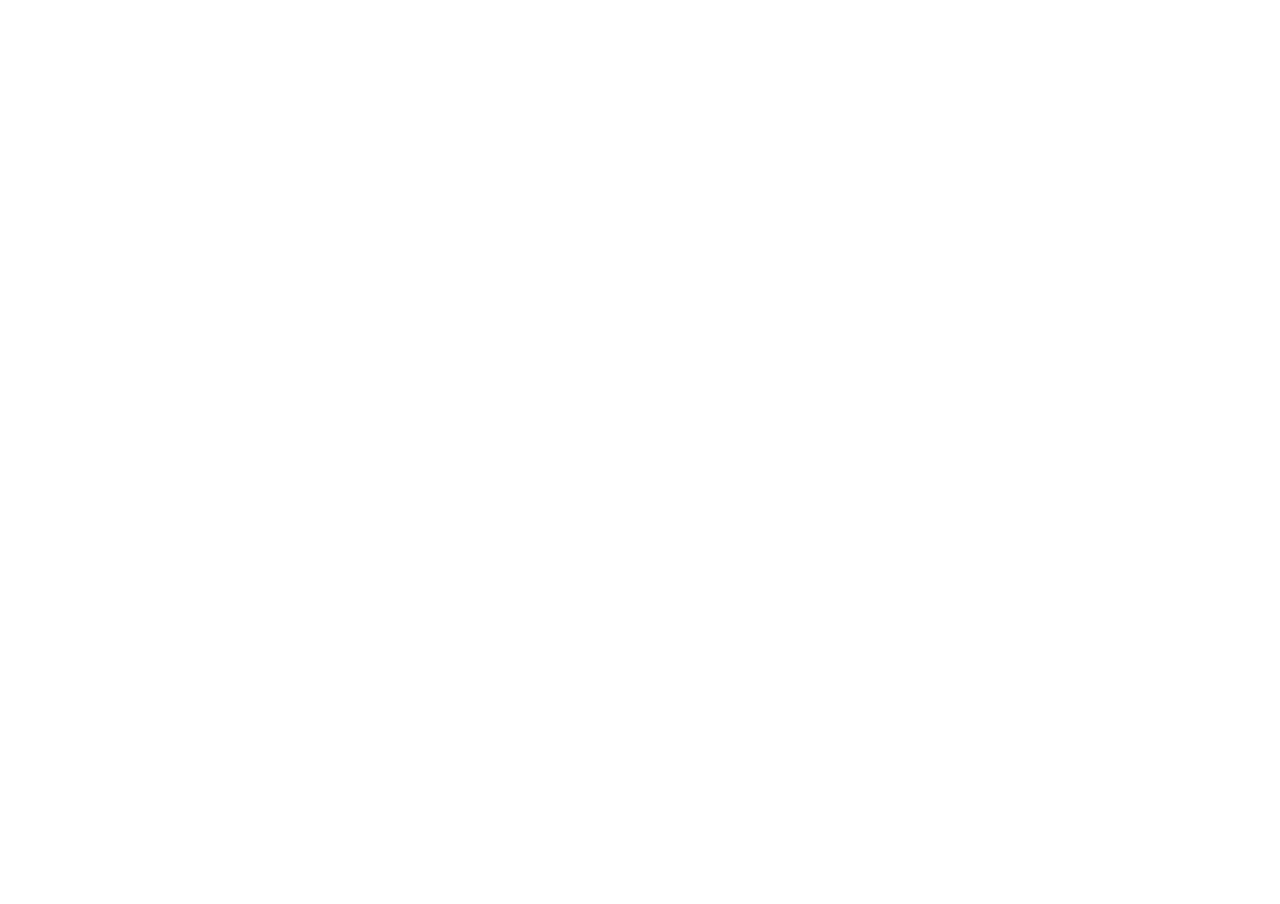
==== index.html @ 283392b7 "Create index.html" ====
<!DOCTYPE html>
<html lang='pt-br'>
<head>
<meta charset='UTF-8'/>
<title>Blog da B7</title>
<meta content='pt-br' http-equiv='Content-Language'/>

<link href='mailto:contato@bruxado7.com.br' rev='made'/>

<style>

*,
*::before,
*::after {
border: none;
margin: 0 0 0 0;
padding: 0 0 0 0;
}
html body{
border: none;
margin: 0 0 0 0;
padding: 0 0 0 0;
width: 100vw;
max-width: 100vw;
max-width: 100vw;
overflow: hidden;
}

</style>
</head>
<body>

<iframe src="https://www.bruxado7.com.br" style="width: 100vw; height: 100vh; border: none;"></iframe>

</body>
</html>
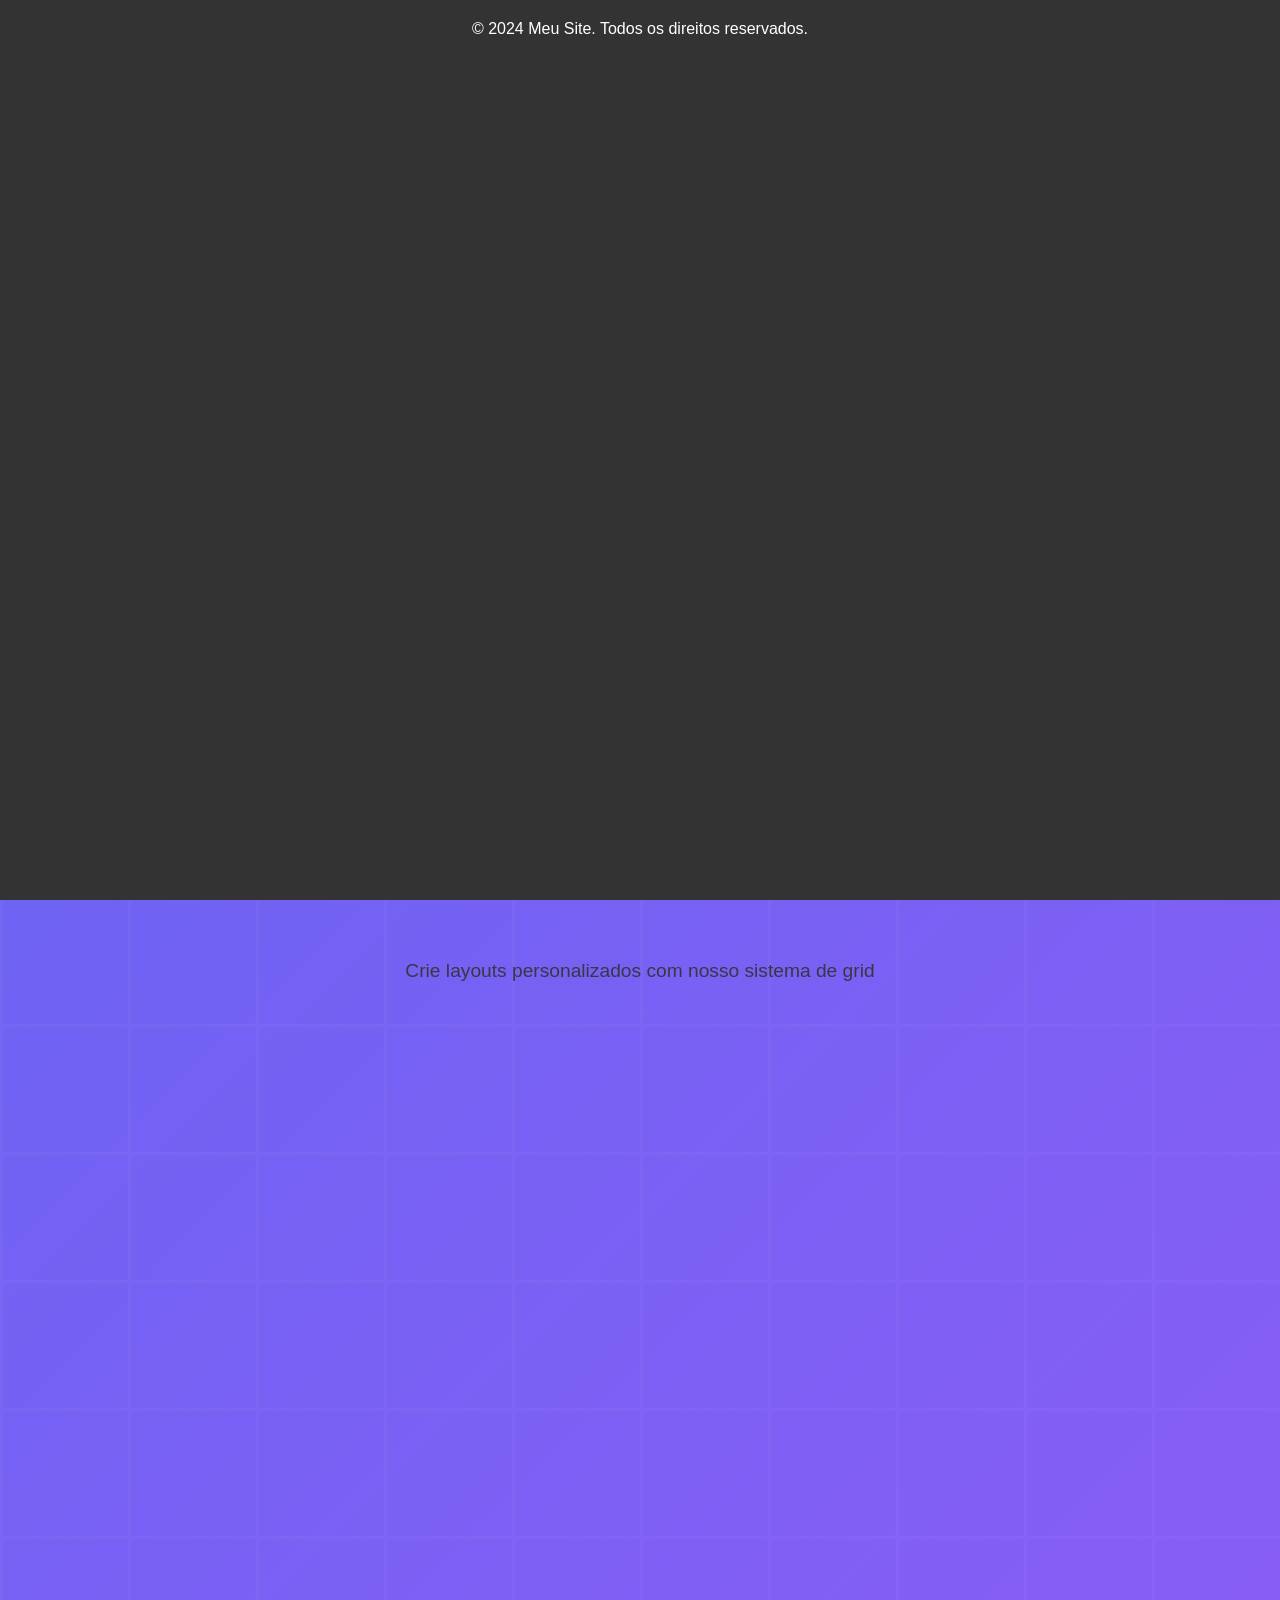
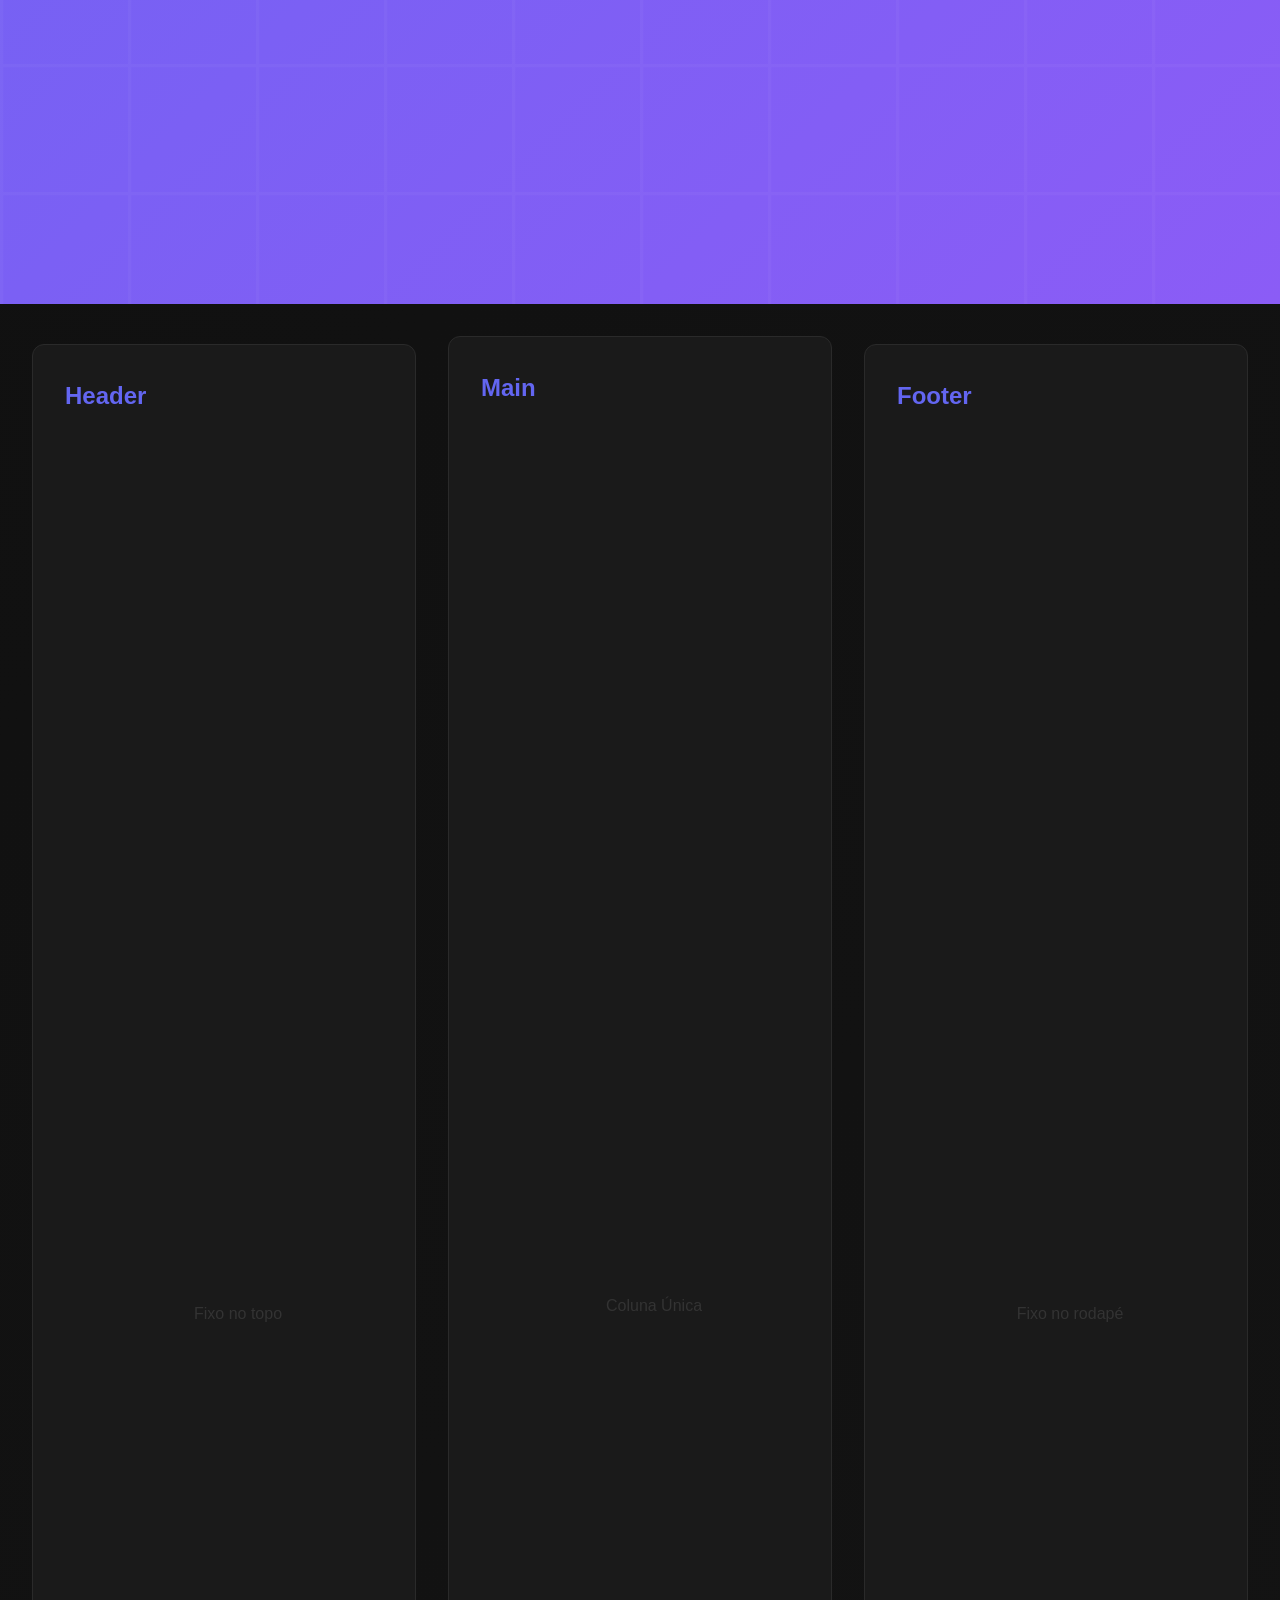
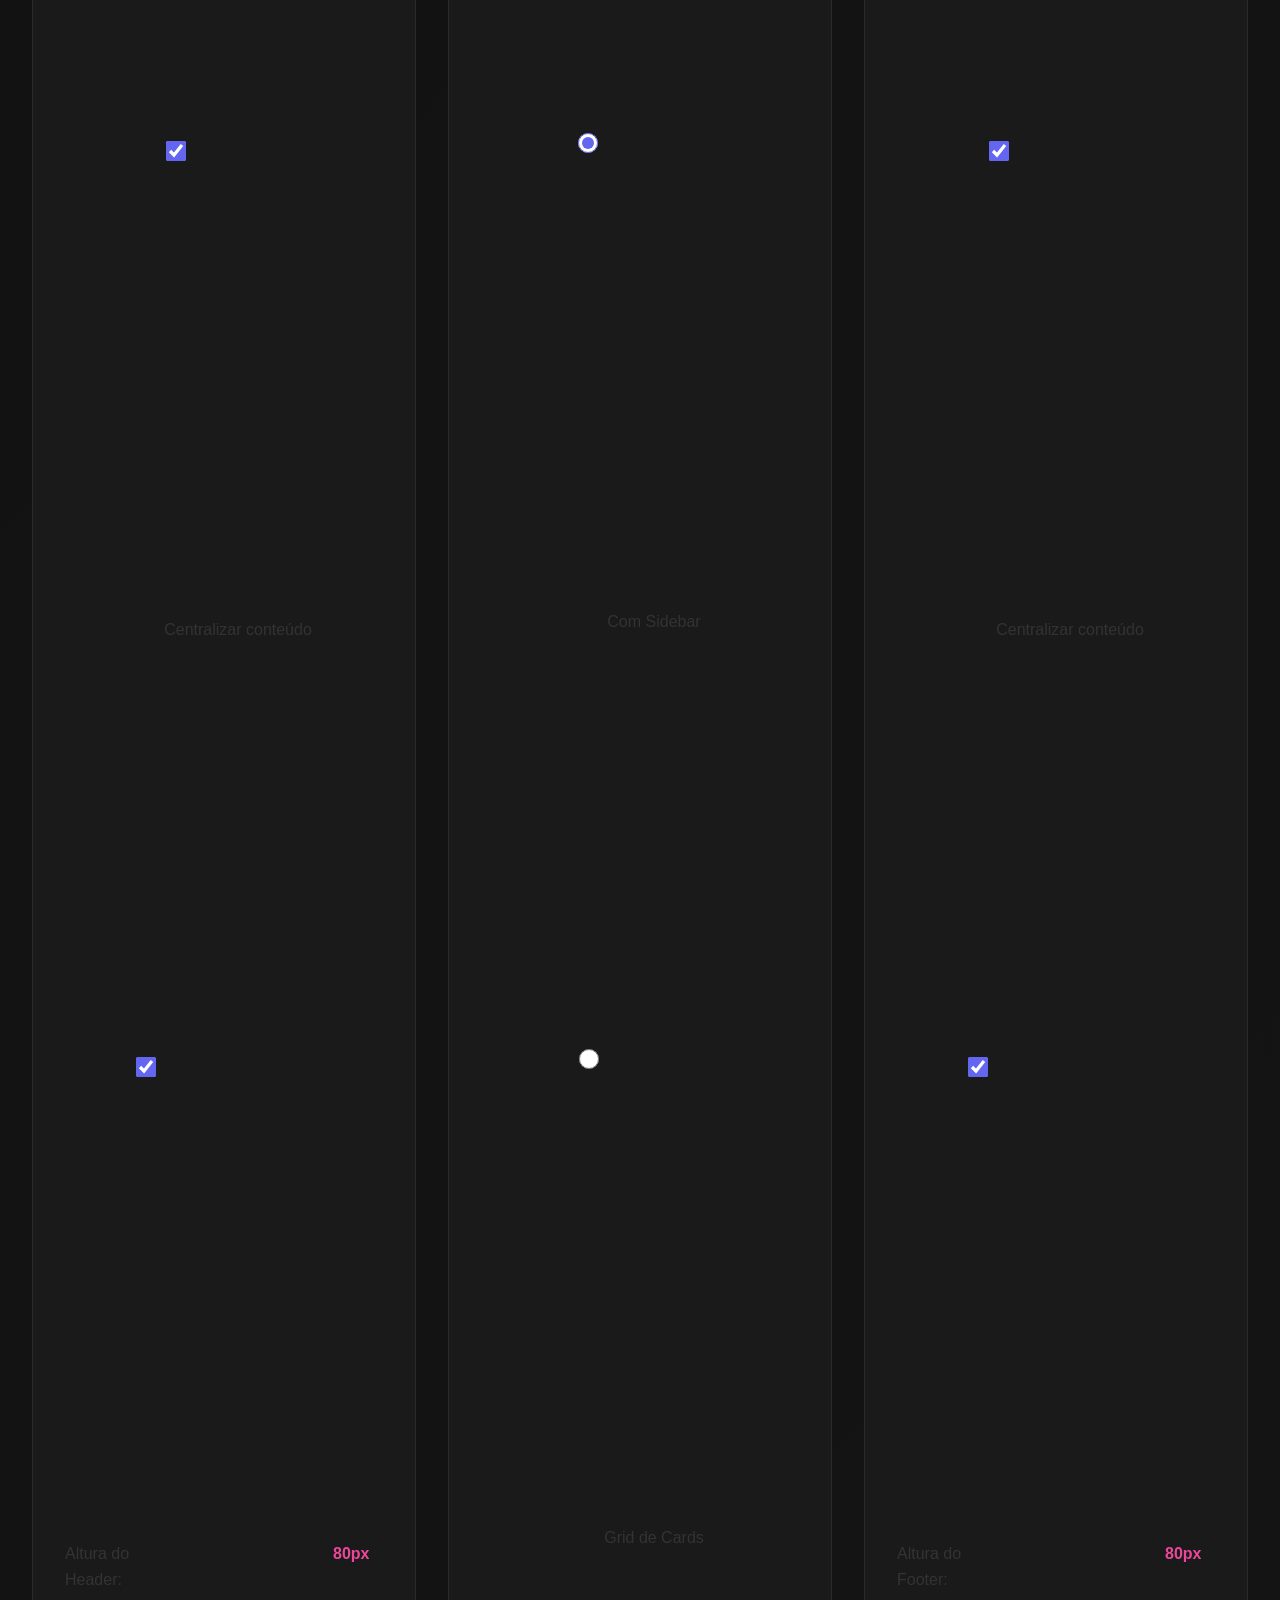
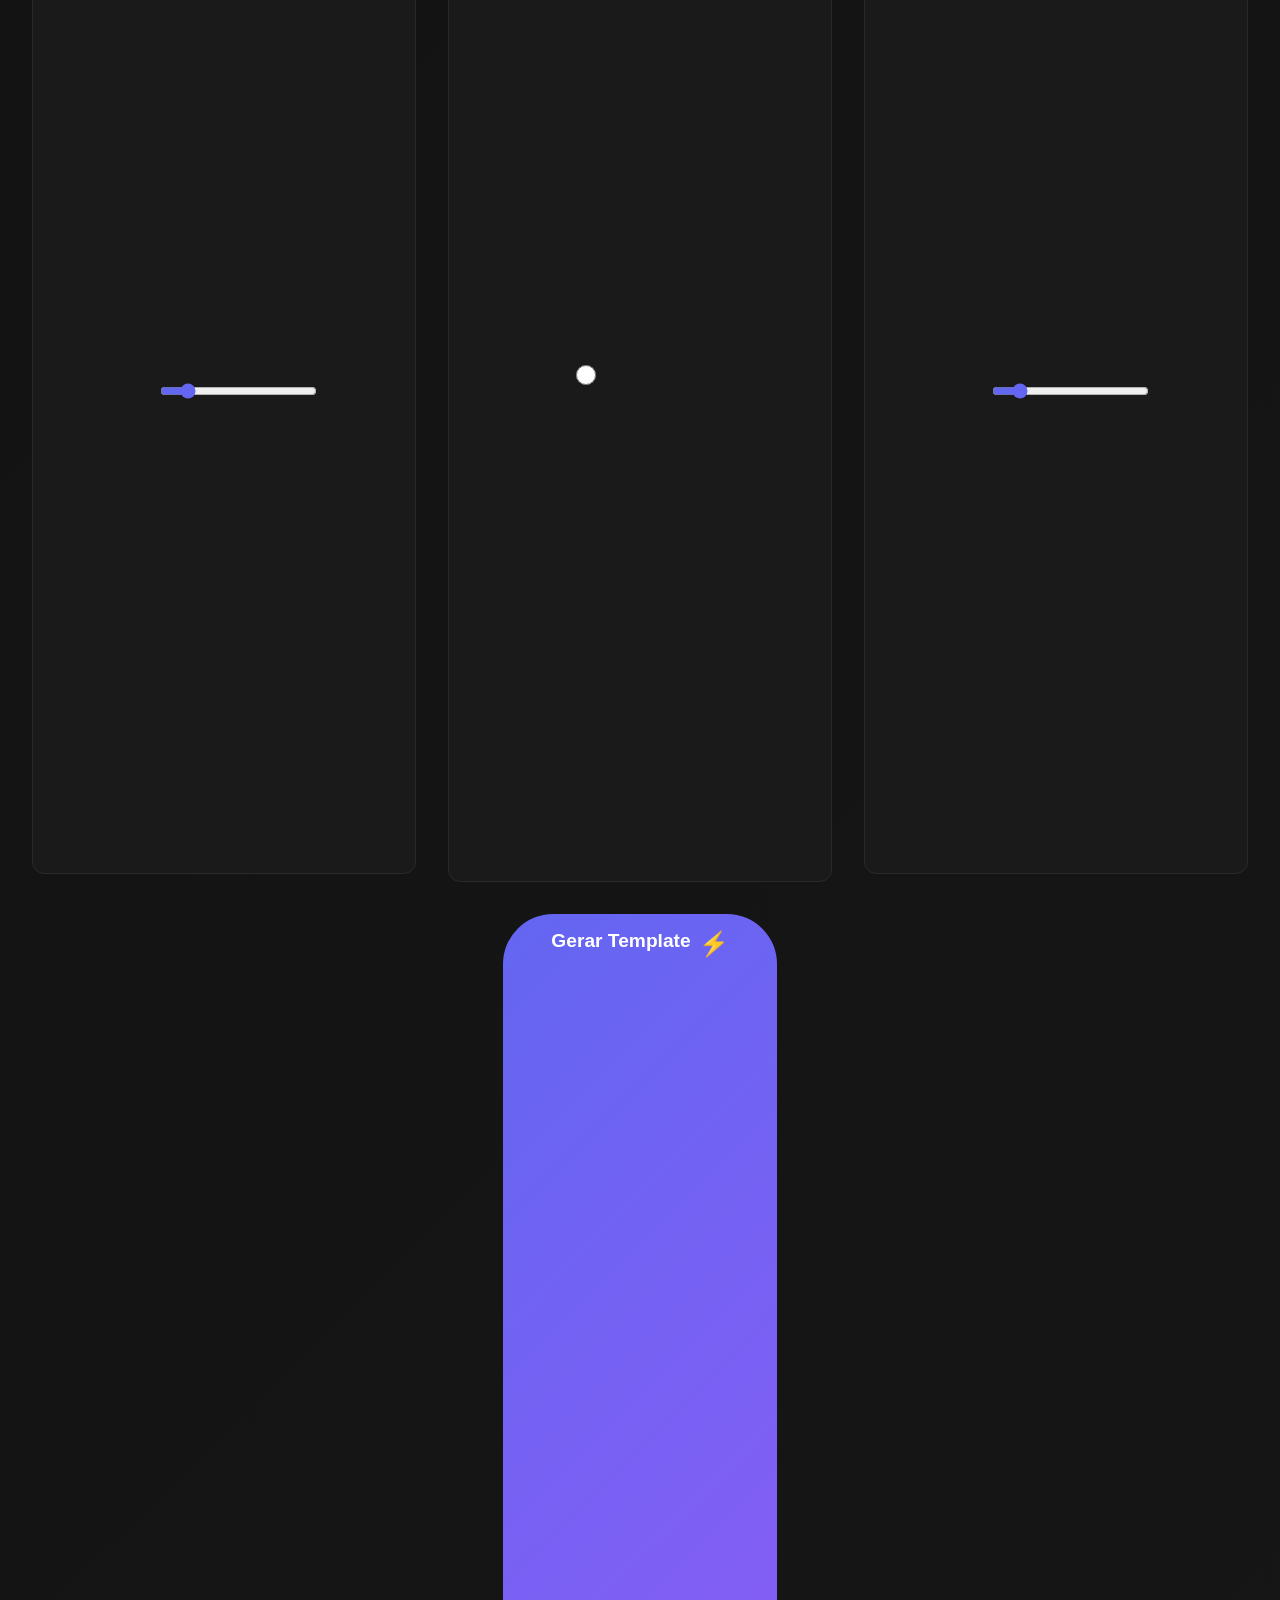
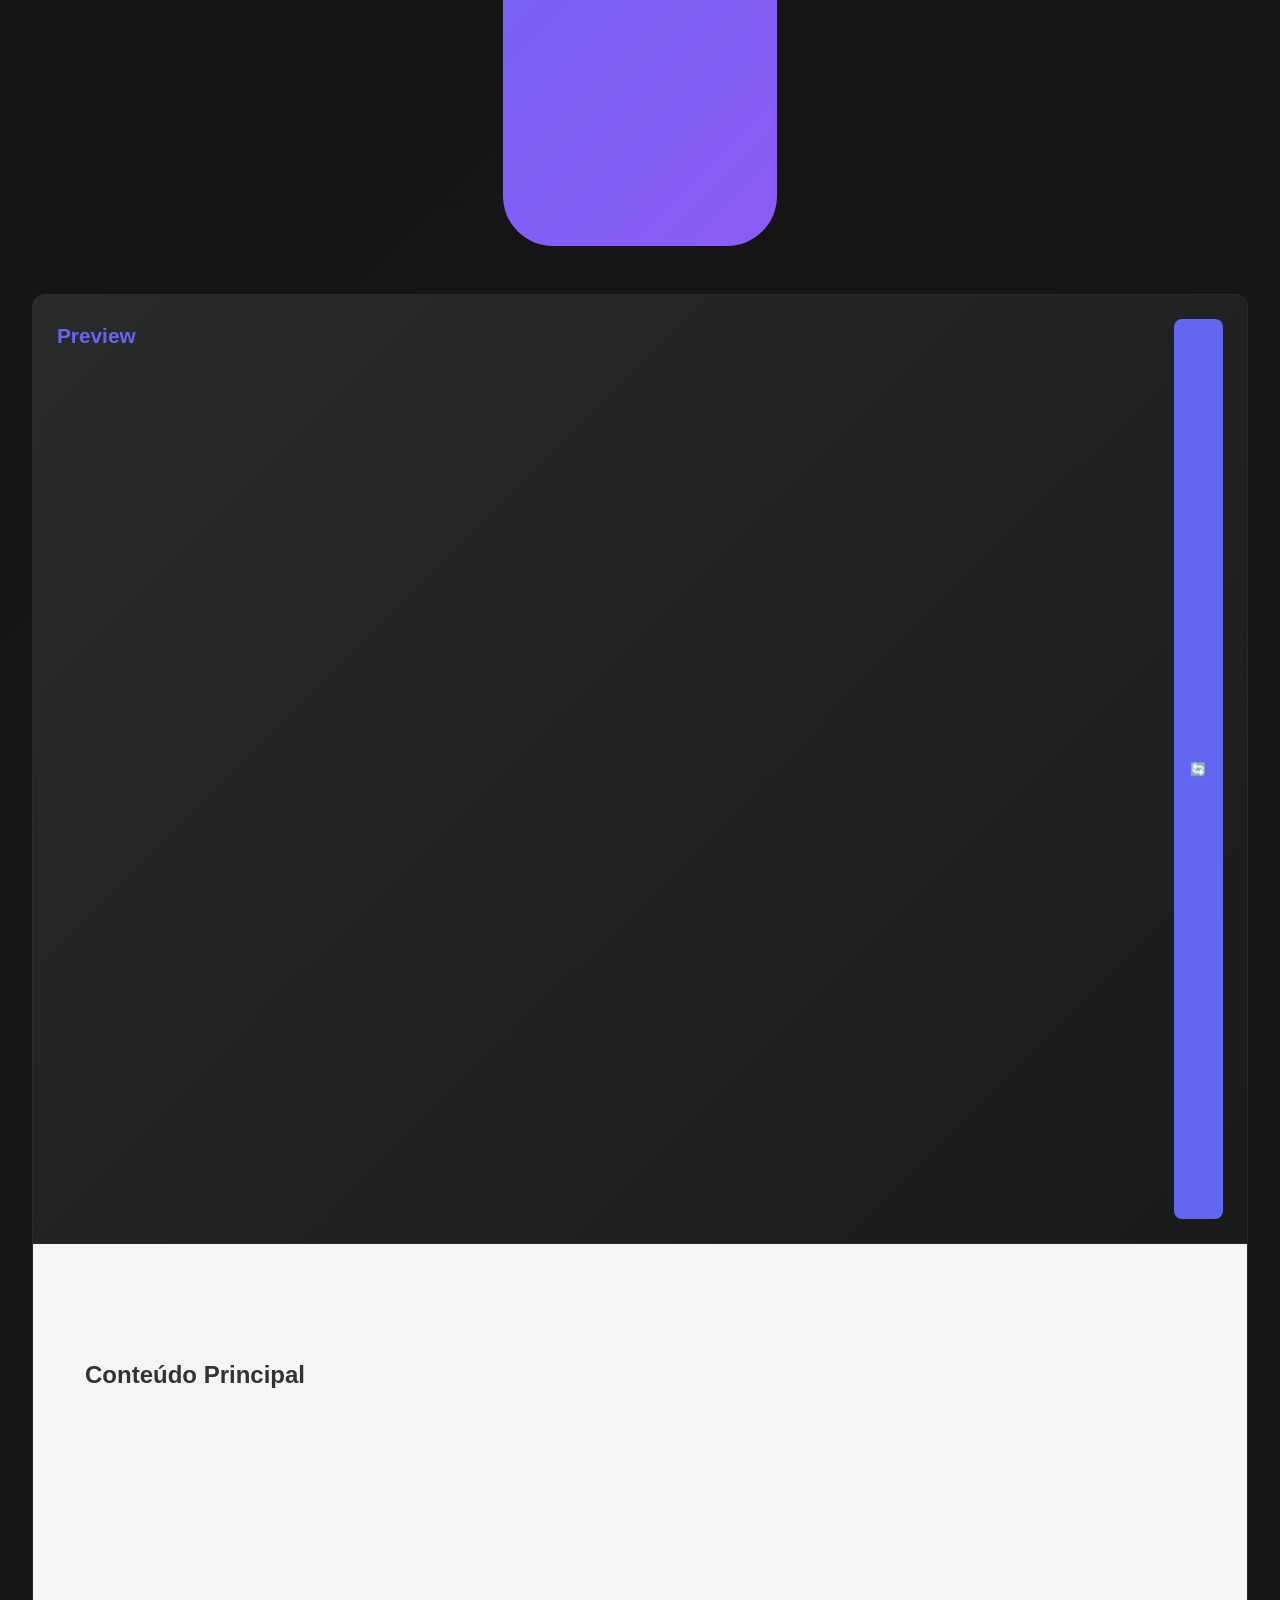
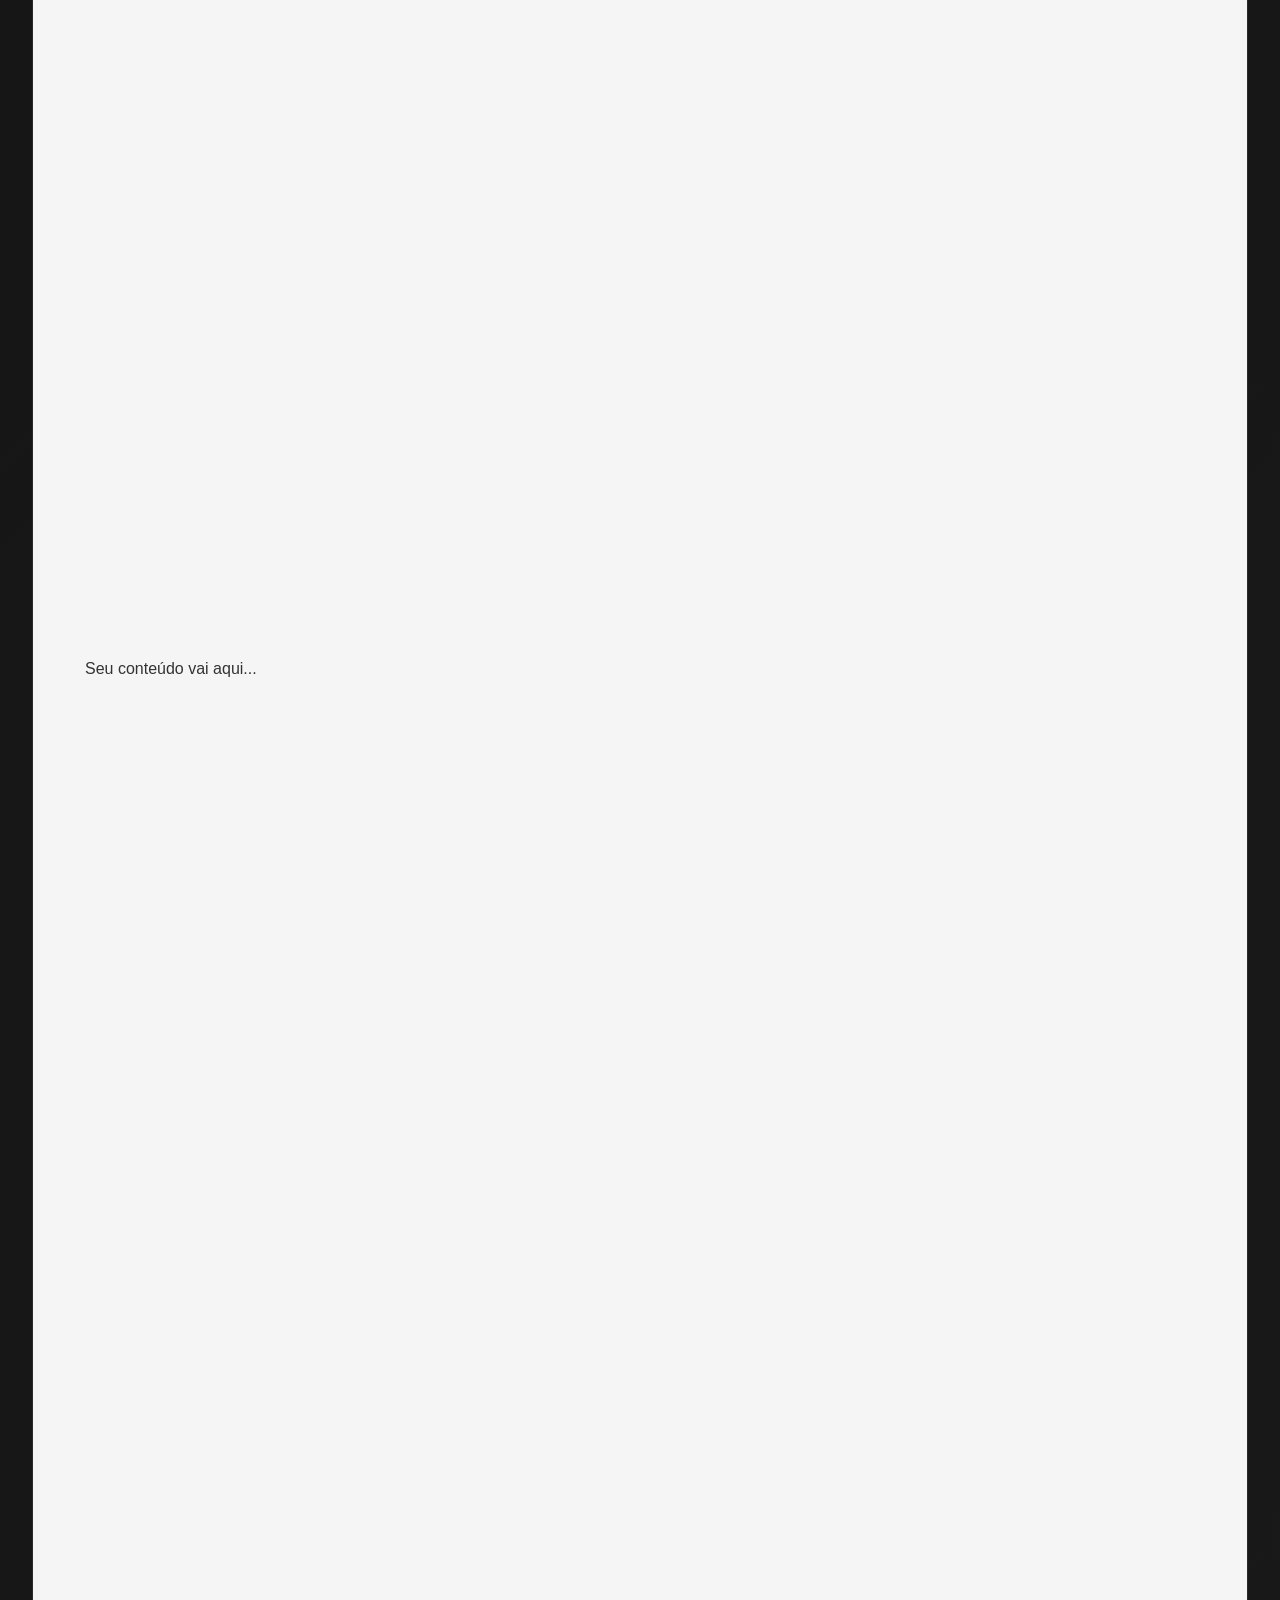
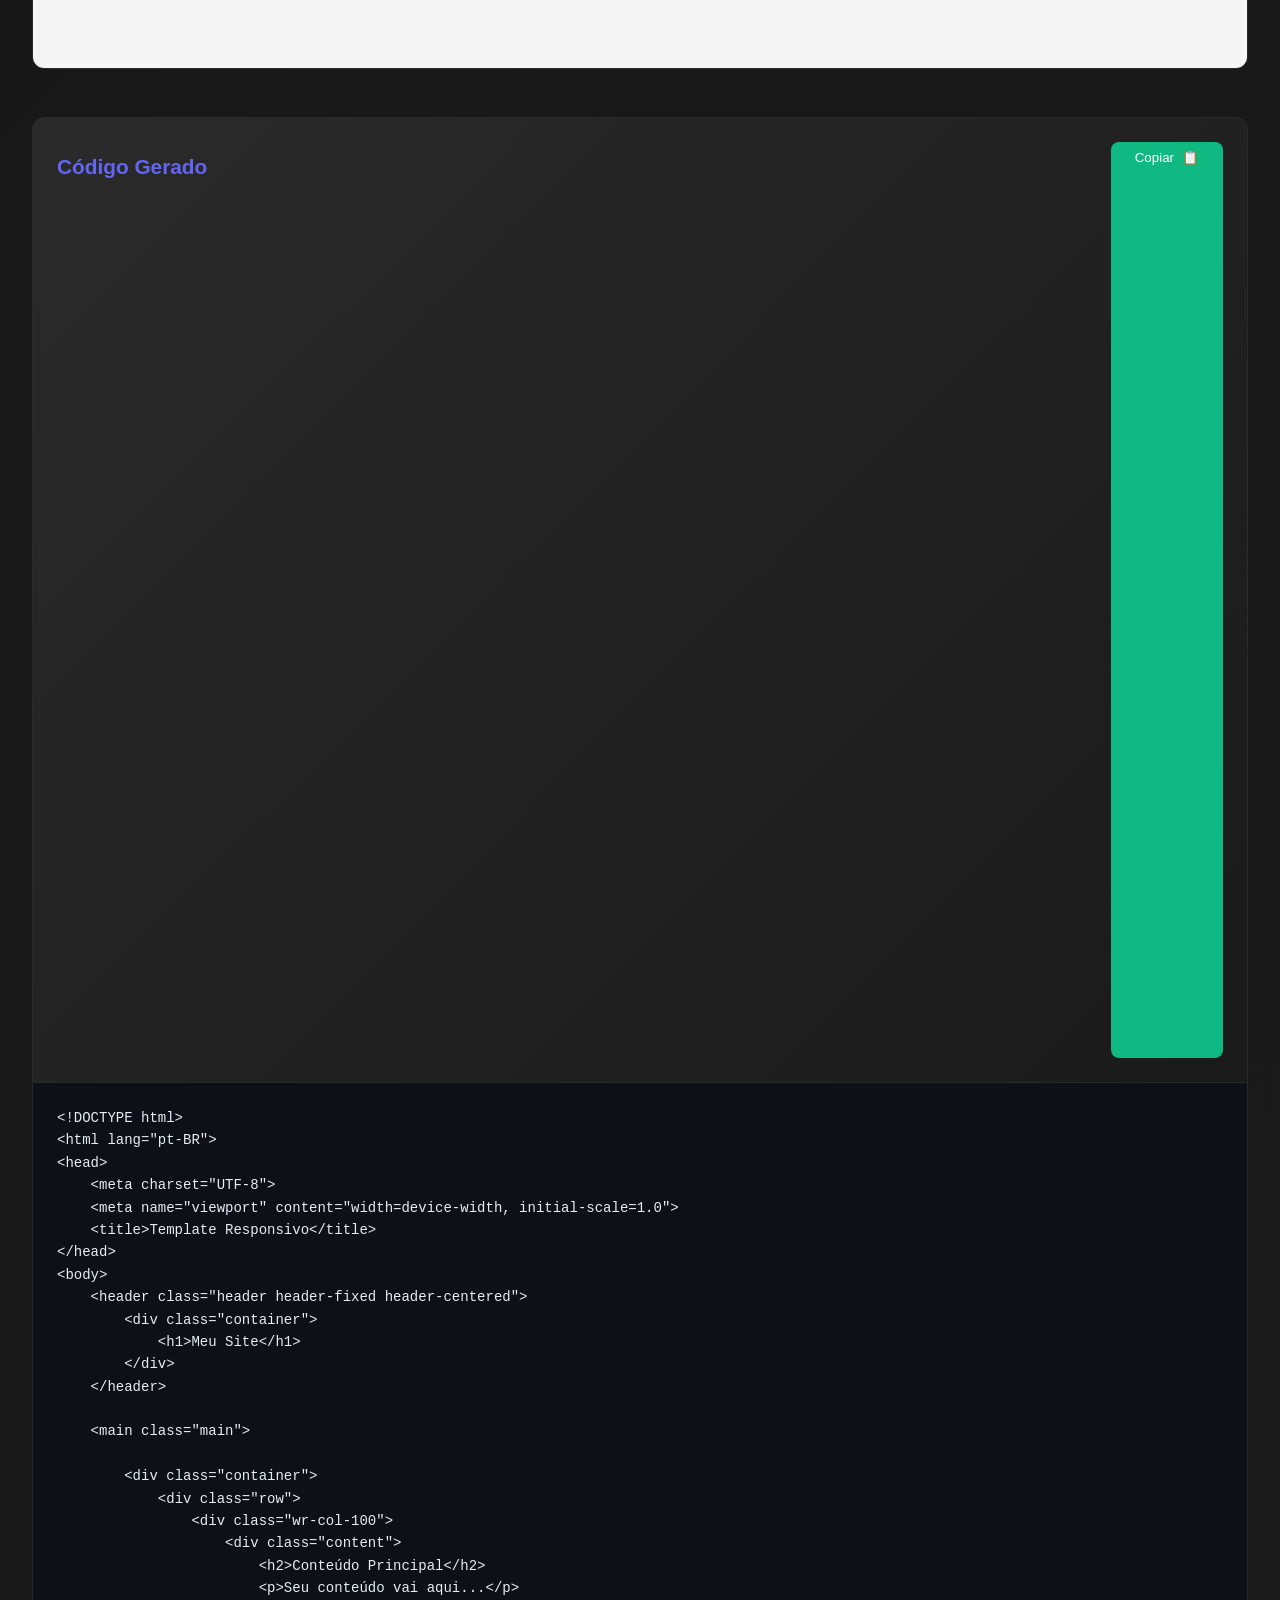
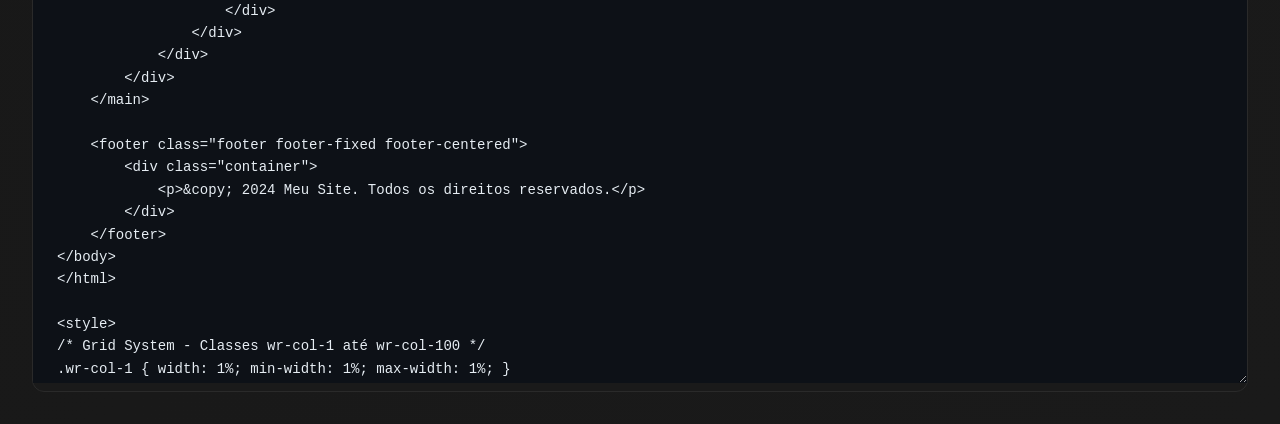
==== commit 79ef61a8: "Add files via upload" ====
--- a/index.html
+++ b/index.html
@@ -1,36 +1,109 @@
-<!DOCTYPE html>
-<html lang='pt-br'>
-<head>
-<meta charset='UTF-8'/>
-<title>Blog da B7</title>
-<meta content='pt-br' http-equiv='Content-Language'/>
-
-<link href='mailto:contato@bruxado7.com.br' rev='made'/>
-
-<style>
-
-*,
-*::before,
-*::after {
-border: none;
-margin: 0 0 0 0;
-padding: 0 0 0 0;
-}
-html body{
-border: none;
-margin: 0 0 0 0;
-padding: 0 0 0 0;
-width: 100vw;
-max-width: 100vw;
-max-width: 100vw;
-overflow: hidden;
-}
-
-</style>
-</head>
-<body>
-
-<iframe src="https://www.bruxado7.com.br" style="width: 100vw; height: 100vh; border: none;"></iframe>
-
-</body>
-</html>
+<!DOCTYPE html>
+<html lang="pt-BR">
+<head>
+    <meta charset="UTF-8">
+    <meta name="viewport" content="width=device-width, initial-scale=1.0">
+    <title>Gerador de Templates Responsivos</title>
+    <link rel="stylesheet" href="websim-gerador1.css">
+</head>
+<body>
+    <div class="generator-container">
+        <header class="generator-header">
+            <h1>🎨 Gerador de Templates Responsivos da IA WebSim</h1>
+            <p>Crie layouts personalizados com nosso sistema de grid</p>
+        </header>
+
+        <main class="generator-main">
+            <section class="controls-section">
+                <div class="control-group">
+                    <h2>Header</h2>
+                    <div class="checkbox-group">
+                        <label>
+                            <input type="checkbox" id="headerFixed" checked>
+                            <span>Fixo no topo</span>
+                        </label>
+                        <label>
+                            <input type="checkbox" id="headerCentered" checked>
+                            <span>Centralizar conteúdo</span>
+                        </label>
+                    </div>
+                    <div class="input-group">
+                        <label>Altura do Header:</label>
+                        <input type="range" id="headerHeight" min="60" max="200" value="80">
+                        <span id="headerHeightValue">80px</span>
+                    </div>
+                </div>
+
+                <div class="control-group">
+                    <h2>Main</h2>
+                    <div class="radio-group">
+                        <label>
+                            <input type="radio" name="mainLayout" value="single" checked>
+                            <span>Coluna Única</span>
+                        </label>
+                        <label>
+                            <input type="radio" name="mainLayout" value="sidebar">
+                            <span>Com Sidebar</span>
+                        </label>
+                        <label>
+                            <input type="radio" name="mainLayout" value="grid">
+                            <span>Grid de Cards</span>
+                        </label>
+                    </div>
+                </div>
+
+                <div class="control-group">
+                    <h2>Footer</h2>
+                    <div class="checkbox-group">
+                        <label>
+                            <input type="checkbox" id="footerFixed" checked>
+                            <span>Fixo no rodapé</span>
+                        </label>
+                        <label>
+                            <input type="checkbox" id="footerCentered" checked>
+                            <span>Centralizar conteúdo</span>
+                        </label>
+                    </div>
+                    <div class="input-group">
+                        <label>Altura do Footer:</label>
+                        <input type="range" id="footerHeight" min="60" max="200" value="80">
+                        <span id="footerHeightValue">80px</span>
+                    </div>
+                </div>
+
+                <button id="generateBtn" class="generate-btn">
+                    <span>Gerar Template</span>
+                    <span class="btn-icon">⚡</span>
+                </button>
+            </section>
+
+            <section class="preview-section">
+                <div class="preview-container">
+                    <div class="preview-header">
+                        <h3>Preview</h3>
+                        <button id="refreshPreview" class="refresh-btn">
+                            <span>🔄</span>
+                        </button>
+                    </div>
+                    <div class="preview-content" id="previewContent">
+                        <!-- Preview will be generated here -->
+                    </div>
+                </div>
+            </section>
+
+            <section class="code-section">
+                <div class="code-header">
+                    <h3>Código Gerado</h3>
+                    <button id="copyCode" class="copy-btn">
+                        <span id="copyText">Copiar</span>
+                        <span id="copyIcon">📋</span>
+                    </button>
+                </div>
+                <textarea id="generatedCode" readonly></textarea>
+            </section>
+        </main>
+    </div>
+
+    <script src="websim-gerador1.js"></script>
+</body>
+</html>
--- a/websim-gerador1.css
+++ b/websim-gerador1.css
@@ -0,0 +1,482 @@
+:root {
+    --primary-color: #6366f1;
+    --secondary-color: #8b5cf6;
+    --accent-color: #ec4899;
+    --dark-bg: #0f0f0f;
+    --dark-card: #1a1a1a;
+    --dark-border: #2a2a2a;
+    --text-primary: #ffffff;
+    --text-secondary: #a0a0a0;
+    --success-color: #10b981;
+}
+*,
+*::before,
+*::after{
+    border: none;
+    margin: 0 0 0 0;
+    padding: 0 0 0 0;
+    clear: none! important;
+    text-decoration: none;
+    outline-style: none;
+    list-style: none;
+    align-items: center;
+    overflow-x: hidden! important;
+    box-sizing: border-box! important;
+    max-width: 100%! important;
+    min-height: 100vh! important;
+}
+html,
+html::before,
+html::after{
+    max-width: 100%! important;	
+	max-width: 100%! important;	
+	max-width: 100%! important;	
+    margin: 0 0 0 0;
+    padding: 0 0 0 0;	
+}
+body,
+body::before,
+body::after{
+    font-family: -apple-system, BlinkMacSystemFont, 'Segoe UI', Roboto, Oxygen, Ubuntu, Cantarell, sans-serif;
+    background: var(--dark-bg);
+    color: var(--text-primary);
+    min-height: 100vh;
+    overflow-x: hidden;
+}
+/* Grid System - Classes wr-col-1 até wr-col-100 */
+.wr-col-1 { width: 1%; min-width: 1%; max-width: 1%; }
+.wr-col-2 { width: 2%; min-width: 2%; max-width: 2%; }
+.wr-col-3 { width: 3%; min-width: 3%; max-width: 3%; }
+.wr-col-4 { width: 4%; min-width: 4%; max-width: 4%; }
+.wr-col-5 { width: 5%; min-width: 5%; max-width: 5%; }
+.wr-col-6 { width: 6%; min-width: 6%; max-width: 6%; }
+.wr-col-7 { width: 7%; min-width: 7%; max-width: 7%; }
+.wr-col-8 { width: 8%; min-width: 8%; max-width: 8%; }
+.wr-col-9 { width: 9%; min-width: 9%; max-width: 9%; }
+.wr-col-10 { width: 10%; min-width: 10%; max-width: 10%; }
+.wr-col-11 { width: 11%; min-width: 11%; max-width: 11%; }
+.wr-col-12 { width: 12%; min-width: 12%; max-width: 12%; }
+.wr-col-13 { width: 13%; min-width: 13%; max-width: 13%; }
+.wr-col-14 { width: 14%; min-width: 14%; max-width: 14%; }
+.wr-col-15 { width: 15%; min-width: 15%; max-width: 15%; }
+.wr-col-16 { width: 16%; min-width: 16%; max-width: 16%; }
+.wr-col-17 { width: 17%; min-width: 17%; max-width: 17%; }
+.wr-col-18 { width: 18%; min-width: 18%; max-width: 18%; }
+.wr-col-19 { width: 19%; min-width: 19%; max-width: 19%; }
+.wr-col-20 { width: 20%; min-width: 20%; max-width: 20%; }
+.wr-col-21 { width: 21%; min-width: 21%; max-width: 21%; }
+.wr-col-22 { width: 22%; min-width: 22%; max-width: 22%; }
+.wr-col-23 { width: 23%; min-width: 23%; max-width: 23%; }
+.wr-col-24 { width: 24%; min-width: 24%; max-width: 24%; }
+.wr-col-25 { width: 25%; min-width: 25%; max-width: 25%; }
+.wr-col-26 { width: 26%; min-width: 26%; max-width: 26%; }
+.wr-col-27 { width: 27%; min-width: 27%; max-width: 27%; }
+.wr-col-28 { width: 28%; min-width: 28%; max-width: 28%; }
+.wr-col-29 { width: 29%; min-width: 29%; max-width: 29%; }
+.wr-col-30 { width: 30%; min-width: 30%; max-width: 30%; }
+.wr-col-31 { width: 31%; min-width: 31%; max-width: 31%; }
+.wr-col-32 { width: 32%; min-width: 32%; max-width: 32%; }
+.wr-col-33 { width: 33%; min-width: 33%; max-width: 33%; }
+.wr-col-34 { width: 34%; min-width: 34%; max-width: 34%; }
+.wr-col-35 { width: 35%; min-width: 35%; max-width: 35%; }
+.wr-col-36 { width: 36%; min-width: 36%; max-width: 36%; }
+.wr-col-37 { width: 37%; min-width: 37%; max-width: 37%; }
+.wr-col-38 { width: 38%; min-width: 38%; max-width: 38%; }
+.wr-col-39 { width: 39%; min-width: 39%; max-width: 39%; }
+.wr-col-40 { width: 40%; min-width: 40%; max-width: 40%; }
+.wr-col-41 { width: 41%; min-width: 41%; max-width: 41%; }
+.wr-col-42 { width: 42%; min-width: 42%; max-width: 42%; }
+.wr-col-43 { width: 43%; min-width: 43%; max-width: 43%; }
+.wr-col-44 { width: 44%; min-width: 44%; max-width: 44%; }
+.wr-col-45 { width: 45%; min-width: 45%; max-width: 45%; }
+.wr-col-46 { width: 46%; min-width: 46%; max-width: 46%; }
+.wr-col-47 { width: 47%; min-width: 47%; max-width: 47%; }
+.wr-col-48 { width: 48%; min-width: 48%; max-width: 48%; }
+.wr-col-49 { width: 49%; min-width: 49%; max-width: 49%; }
+.wr-col-50 { width: 50%; min-width: 50%; max-width: 50%; }
+.wr-col-51 { width: 51%; min-width: 51%; max-width: 51%; }
+.wr-col-52 { width: 52%; min-width: 52%; max-width: 52%; }
+.wr-col-53 { width: 53%; min-width: 53%; max-width: 53%; }
+.wr-col-54 { width: 54%; min-width: 54%; max-width: 54%; }
+.wr-col-55 { width: 55%; min-width: 55%; max-width: 55%; }
+.wr-col-56 { width: 56%; min-width: 56%; max-width: 56%; }
+.wr-col-57 { width: 57%; min-width: 57%; max-width: 57%; }
+.wr-col-58 { width: 58%; min-width: 58%; max-width: 58%; }
+.wr-col-59 { width: 59%; min-width: 59%; max-width: 59%; }
+.wr-col-60 { width: 60%; min-width: 60%; max-width: 60%; }
+.wr-col-61 { width: 61%; min-width: 61%; max-width: 61%; }
+.wr-col-62 { width: 62%; min-width: 62%; max-width: 62%; }
+.wr-col-63 { width: 63%; min-width: 63%; max-width: 63%; }
+.wr-col-64 { width: 64%; min-width: 64%; max-width: 64%; }
+.wr-col-65 { width: 65%; min-width: 65%; max-width: 65%; }
+.wr-col-66 { width: 66%; min-width: 66%; max-width: 66%; }
+.wr-col-67 { width: 67%; min-width: 67%; max-width: 67%; }
+.wr-col-68 { width: 68%; min-width: 68%; max-width: 68%; }
+.wr-col-69 { width: 69%; min-width: 69%; max-width: 69%; }
+.wr-col-70 { width: 70%; min-width: 70%; max-width: 70%; }
+.wr-col-71 { width: 71%; min-width: 71%; max-width: 71%; }
+.wr-col-72 { width: 72%; min-width: 72%; max-width: 72%; }
+.wr-col-73 { width: 73%; min-width: 73%; max-width: 73%; }
+.wr-col-74 { width: 74%; min-width: 74%; max-width: 74%; }
+.wr-col-75 { width: 75%; min-width: 75%; max-width: 75%; }
+.wr-col-76 { width: 76%; min-width: 76%; max-width: 76%; }
+.wr-col-77 { width: 77%; min-width: 77%; max-width: 77%; }
+.wr-col-78 { width: 78%; min-width: 78%; max-width: 78%; }
+.wr-col-79 { width: 79%; min-width: 79%; max-width: 79%; }
+.wr-col-80 { width: 80%; min-width: 80%; max-width: 80%; }
+.wr-col-81 { width: 81%; min-width: 81%; max-width: 81%; }
+.wr-col-82 { width: 82%; min-width: 82%; max-width: 82%; }
+.wr-col-83 { width: 83%; min-width: 83%; max-width: 83%; }
+.wr-col-84 { width: 84%; min-width: 84%; max-width: 84%; }
+.wr-col-85 { width: 85%; min-width: 85%; max-width: 85%; }
+.wr-col-86 { width: 86%; min-width: 86%; max-width: 86%; }
+.wr-col-87 { width: 87%; min-width: 87%; max-width: 87%; }
+.wr-col-88 { width: 88%; min-width: 88%; max-width: 88%; }
+.wr-col-89 { width: 89%; min-width: 89%; max-width: 89%; }
+.wr-col-90 { width: 90%; min-width: 90%; max-width: 90%; }
+.wr-col-91 { width: 91%; min-width: 91%; max-width: 91%; }
+.wr-col-92 { width: 92%; min-width: 92%; max-width: 92%; }
+.wr-col-93 { width: 93%; min-width: 93%; max-width: 93%; }
+.wr-col-94 { width: 94%; min-width: 94%; max-width: 94%; }
+.wr-col-95 { width: 95%; min-width: 95%; max-width: 95%; }
+.wr-col-96 { width: 96%; min-width: 96%; max-width: 96%; }
+.wr-col-97 { width: 97%; min-width: 97%; max-width: 97%; }
+.wr-col-98 { width: 98%; min-width: 98%; max-width: 98%; }
+.wr-col-99 { width: 99%; min-width: 99%; max-width: 99%; }
+.wr-col-100 { width: 100%; min-width: 100%; max-width: 100%; }
+
+/* Container and Row */
+.container {
+    width: 100%;
+    max-width: 1200px;
+    margin: 0 auto;
+    padding: 0 20px;
+}
+
+.row {
+    display: flex;
+    flex-wrap: wrap;
+    width: 100%;
+}
+
+/* Generator Styles */
+.generator-container {
+    min-height: 100vh;
+    background: linear-gradient(135deg, var(--dark-bg) 0%, #1a1a1a 100%);
+}
+
+.generator-header {
+    text-align: center;
+    padding: 3rem 2rem;
+    background: linear-gradient(135deg, var(--primary-color), var(--secondary-color));
+    position: relative;
+    overflow: hidden;
+}
+
+.generator-header::before {
+    content: '';
+    position: absolute;
+    top: 0;
+    left: 0;
+    right: 0;
+    bottom: 0;
+    background: url('data:image/svg+xml,<svg xmlns="http://www.w3.org/2000/svg" viewBox="0 0 100 100"><defs><pattern id="grid" width="10" height="10" patternUnits="userSpaceOnUse"><path d="M 10 0 L 0 0 0 10" fill="none" stroke="rgba(255,255,255,0.1)" stroke-width="0.5"/></pattern></defs><rect width="100" height="100" fill="url(%23grid)"/></svg>');
+    opacity: 0.3;
+}
+
+.generator-header h1 {
+    font-size: 3rem;
+    margin-bottom: 0.5rem;
+    position: relative;
+    z-index: 1;
+}
+
+.generator-header p {
+    font-size: 1.2rem;
+    opacity: 0.9;
+    position: relative;
+    z-index: 1;
+}
+
+.generator-main {
+    padding: 2rem;
+    max-width: 1400px;
+    margin: 0 auto;
+}
+
+.controls-section {
+    display: grid;
+    grid-template-columns: repeat(auto-fit, minmax(300px, 1fr));
+    gap: 2rem;
+    margin-bottom: 3rem;
+}
+
+.control-group {
+    background: var(--dark-card);
+    border: 1px solid var(--dark-border);
+    border-radius: 12px;
+    padding: 2rem;
+    transition: transform 0.3s ease, box-shadow 0.3s ease;
+}
+
+.control-group:hover {
+    transform: translateY(-5px);
+    box-shadow: 0 10px 30px rgba(99, 102, 241, 0.3);
+}
+
+.control-group h2 {
+    color: var(--primary-color);
+    margin-bottom: 1.5rem;
+    font-size: 1.5rem;
+}
+
+.checkbox-group,
+.radio-group {
+    display: flex;
+    flex-direction: column;
+    gap: 1rem;
+    margin-bottom: 1.5rem;
+}
+
+.checkbox-group label,
+.radio-group label {
+    display: flex;
+    align-items: center;
+    gap: 0.5rem;
+    cursor: pointer;
+    transition: color 0.2s ease;
+}
+
+.checkbox-group label:hover,
+.radio-group label:hover {
+    color: var(--primary-color);
+}
+
+.checkbox-group input[type="checkbox"],
+.radio-group input[type="radio"] {
+    width: 20px;
+    height: 20px;
+    accent-color: var(--primary-color);
+}
+
+.input-group {
+    display: flex;
+    align-items: center;
+    gap: 1rem;
+}
+
+.input-group label {
+    flex: 1;
+}
+
+.input-group input[type="range"] {
+    flex: 2;
+    accent-color: var(--primary-color);
+}
+
+.input-group span {
+    font-weight: bold;
+    color: var(--accent-color);
+    min-width: 50px;
+}
+
+.generate-btn {
+    grid-column: 1 / -1;
+    justify-self: center;
+    background: linear-gradient(135deg, var(--primary-color), var(--secondary-color));
+    border: none;
+    padding: 1rem 3rem;
+    border-radius: 50px;
+    font-size: 1.2rem;
+    font-weight: bold;
+    color: white;
+    cursor: pointer;
+    transition: all 0.3s ease;
+    display: flex;
+    align-items: center;
+    gap: 0.5rem;
+}
+
+.generate-btn:hover {
+    transform: scale(1.05);
+    box-shadow: 0 10px 30px rgba(99, 102, 241, 0.4);
+}
+
+.btn-icon {
+    font-size: 1.5rem;
+}
+
+.preview-section {
+    margin-bottom: 3rem;
+}
+
+.preview-container {
+    background: var(--dark-card);
+    border: 1px solid var(--dark-border);
+    border-radius: 12px;
+    overflow: hidden;
+}
+
+.preview-header {
+    display: flex;
+    justify-content: space-between;
+    align-items: center;
+    padding: 1.5rem;
+    background: linear-gradient(135deg, var(--dark-border), var(--dark-card));
+    border-bottom: 1px solid var(--dark-border);
+}
+
+.preview-header h3 {
+    color: var(--primary-color);
+    font-size: 1.3rem;
+}
+
+.refresh-btn {
+    background: var(--primary-color);
+    border: none;
+    padding: 0.5rem 1rem;
+    border-radius: 8px;
+    color: white;
+    cursor: pointer;
+    transition: all 0.3s ease;
+}
+
+.refresh-btn:hover {
+    background: var(--secondary-color);
+    transform: rotate(180deg);
+}
+
+.preview-content {
+    min-height: 400px;
+    background: #f5f5f5;
+    position: relative;
+    overflow: hidden;
+}
+
+.code-section {
+    background: var(--dark-card);
+    border: 1px solid var(--dark-border);
+    border-radius: 12px;
+    overflow: hidden;
+}
+
+.code-header {
+    display: flex;
+    justify-content: space-between;
+    align-items: center;
+    padding: 1.5rem;
+    background: linear-gradient(135deg, var(--dark-border), var(--dark-card));
+    border-bottom: 1px solid var(--dark-border);
+}
+
+.code-header h3 {
+    color: var(--primary-color);
+    font-size: 1.3rem;
+}
+
+.copy-btn {
+    background: var(--success-color);
+    border: none;
+    padding: 0.5rem 1.5rem;
+    border-radius: 8px;
+    color: white;
+    cursor: pointer;
+    transition: all 0.3s ease;
+    display: flex;
+    align-items: center;
+    gap: 0.5rem;
+}
+
+.copy-btn:hover {
+    background: #059669;
+    transform: scale(1.05);
+}
+
+#generatedCode {
+    width: 100%;
+    min-height: 400px;
+    padding: 1.5rem;
+    background: #0d1117;
+    color: #e6edf3;
+    font-family: 'Fira Code', 'Courier New', monospace;
+    font-size: 14px;
+    line-height: 1.6;
+    border: none;
+    resize: vertical;
+}
+
+/* Preview Styles */
+.preview-template {
+    height: 100%;
+    display: flex;
+    flex-direction: column;
+}
+
+.preview-header-element {
+    background: var(--primary-color);
+    color: white;
+    display: flex;
+    align-items: center;
+    justify-content: center;
+    font-weight: bold;
+}
+
+.preview-main-element {
+    flex: 1;
+    background: white;
+    padding: 2rem;
+}
+
+.preview-footer-element {
+    background: var(--secondary-color);
+    color: white;
+    display: flex;
+    align-items: center;
+    justify-content: center;
+    font-weight: bold;
+}
+
+.preview-content-element {
+    background: #f0f0f0;
+    border: 2px dashed #ccc;
+    border-radius: 8px;
+    padding: 2rem;
+    text-align: center;
+    color: #666;
+}
+
+.preview-sidebar {
+    background: #e0e0e0;
+    border-right: 1px solid #ccc;
+    padding: 1rem;
+}
+
+.preview-grid {
+    display: grid;
+    grid-template-columns: repeat(auto-fit, minmax(200px, 1fr));
+    gap: 1rem;
+}
+
+.preview-card {
+    background: #f8f8f8;
+    border: 1px solid #ddd;
+    border-radius: 8px;
+    padding: 1.5rem;
+    text-align: center;
+}
+
+/* Responsive */
+@media (max-width: 768px) {
+    .generator-header h1 {
+        font-size: 2rem;
+    }
+    
+    .controls-section {
+        grid-template-columns: 1fr;
+    }
+    
+    .control-group {
+        padding: 1.5rem;
+    }
+}
+
